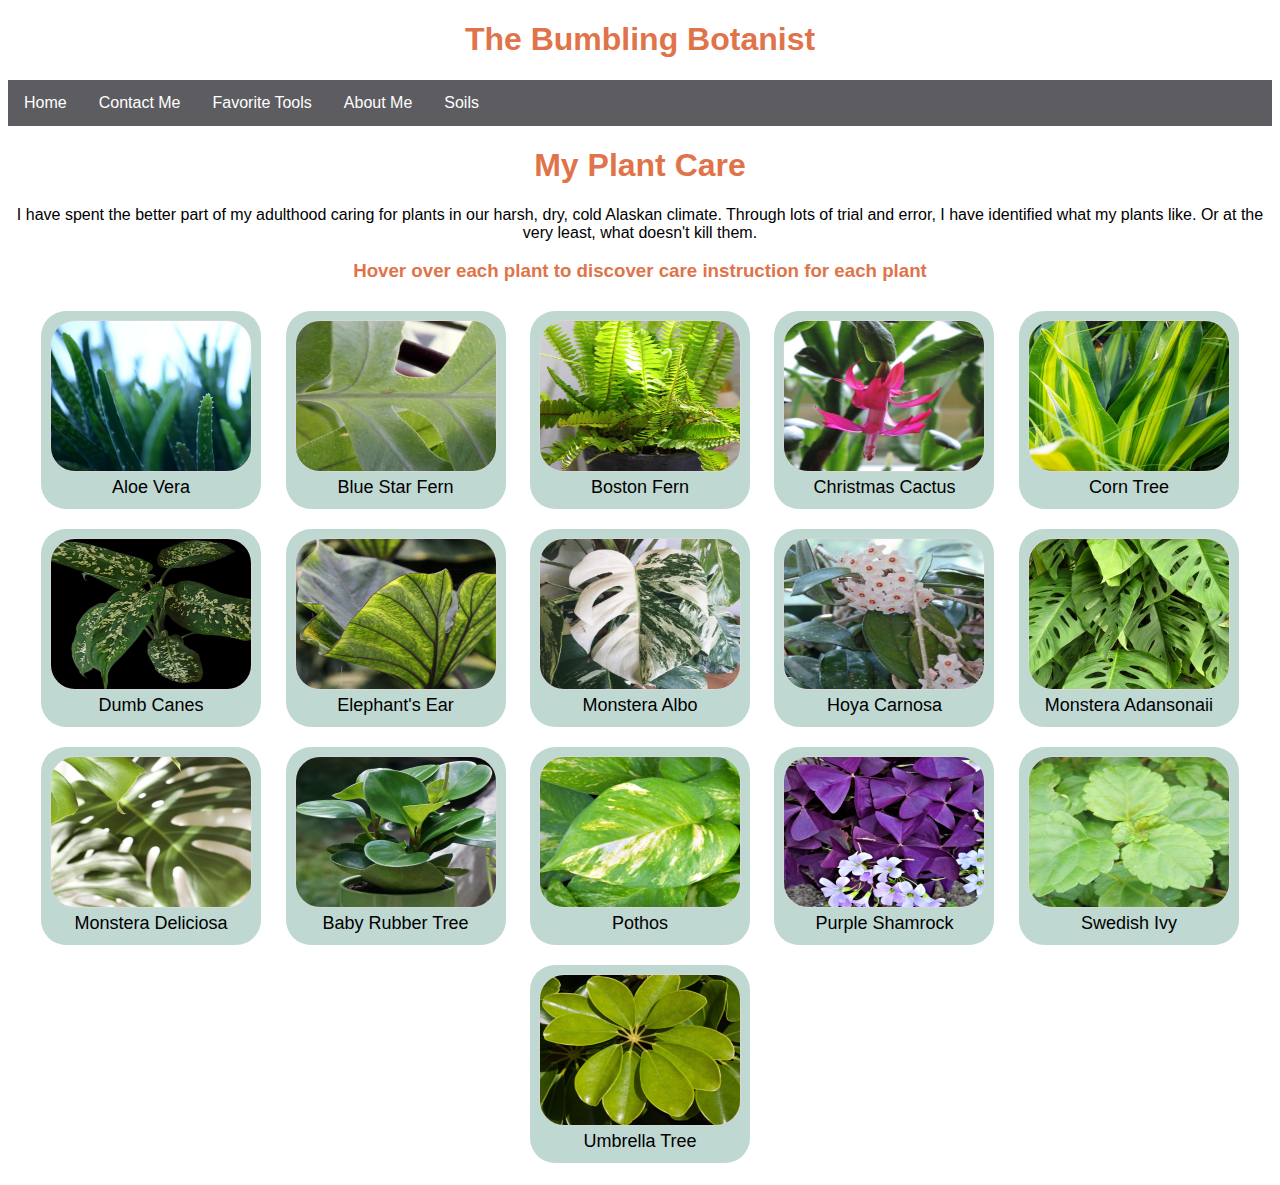
==== Index.html @ 8d26f235 "v2" ====
<!DOCTYPE html>
<html lang="en" dir="ltr">
  <head>
    <meta charset="utf-8">
    <link rel="stylesheet" href="master.css">
    <title>The Bumbling Botanist</title>
  </head>
  <body>
    <h1>The Bumbling Botanist</h1>

      <ul class="menu">
            <li><a href="index.html"</p>Home</a></></li>
            <li> <a href="contact.html"</p>Contact Me</a></li>
            <li><a href="tools.html"</p>Favorite Tools</a></li>
            <li><a href="me.html"</p>About Me</a></li>
            <li><a href="soil.html"</p>Soils</a></></li>
      </ul>
      <h1>My Plant Care</h1>
      <div class="wrapper">
        <div class="Header">

          <p>I have spent the better part of my adulthood caring for plants in our harsh, dry, cold Alaskan climate. Through lots of trial and error, I have identified what my plants like.
            Or at the very least, what doesn't kill them.</p>
          <h3>Hover over each plant to discover care instruction for each plant</h3>
        </div>
      <div class="picture">
        <div class="factwrap">
        <figure>
          <img src="Images\Aloe.jpg" alt="Aloe Vera"/>
          <figcaption>Aloe Vera</figcaption>
        </figure>
              <div class="fact">
            <p>
              Water - When soil is dry<br>
              Light - Bright, Indirect <br>
              Temp - 55 - 80 F
            <p/>
          </div>
        </div>
      </div>
      <div class="picture">
        <div class="factwrap">
          <figure>
            <img src="Images\blue_star.jpg" alt="Blue Star Fern">
            <figcaption>Blue Star Fern</figcaption>
          </figure>
              <div class="fact">
            <p>
              Water - Keep soil moist<br>
              Light - Indirect <br>
              Temp - 61 -75 F
            </p>
          </div>
        </div>
      </div>
      <div class="picture">
        <div class="factwrap">
        <figure>
          <img src="Images\boston.jpg" alt="Boston Fern">
          <figcaption>Boston Fern</figcaption>
        </figure>
              <div class="fact">
            <p>
              Water - Keep soil moist<br>
              Light - Indirect <br>
              Temp - 60 -75 F
            </p>
          </div>
        </div>
      </div>
      <div class="picture">
        <div class="factwrap">
        <figure>
          <img src="Images\Christmas_Cactus.jpg" alt="Christmas Cactus">
          <figcaption>Christmas Cactus</figcaption>
        </figure>
              <div class="fact">
            <p>
              Water - When soil is dry<br>
              Light - Bright, Indirect <br>
              Temp - 55 - 80 F
            </p>
          </div>
        </div>
      </div>
      <div class="picture">
        <div class="factwrap">
        <figure>
          <img src="Images\corn.jpg" alt="">
          <figcaption>Corn Tree</figcaption>
        </figure>
              <div class="fact">
            <p>
              Water - Keep soil moist<br>
              Light - Filtred Sun<br>
              Temp - 60 - 75 F
            </p>
          </div>
        </div>
      </div>
      <div class="picture">
        <div class="factwrap">
        <figure>
          <img src="Images\dumb_cane.jpg " alt="">
          <figcaption>Dumb Canes</figcaption>
        </figure>
              <div class="fact">
            <p>
              Water - When soil is dry<br>
              Light - Indirect, Medium <br>
              Temp - 61 - 80 F
            </p>
          </div>
        </div>
      </div>
      <div class="picture">
        <div class="factwrap">
        <figure>
          <img src="Images\Elephant_Ear.jpg" alt="">
          <figcaption>Elephant's Ear</figcaption>
        </figure>
              <div class="fact">
            <p>
              Water - When top is dry<br>
              Light - Bright, Indirect <br>
              Temp - 70 - 85 F
            </p>
          </div>
        </div>
      </div>
      <div class="picture">
        <div class="factwrap">
        <figure>
          <img src="Images\Half_Moon.jpg" alt="">
          <figcaption>Monstera Albo</figcaption>
        </figure>
              <div class="fact">
            <p>
              Water - When top is dry<br>
              Light - Indirect <br>
              Temp - 60 - 85 F
            </p>
          </div>
        </div>
      </div>
      <div class="picture">
        <div class="factwrap">
        <figure>
          <img src="Images\Hoya.jpg" alt="">
          <figcaption>Hoya Carnosa</figcaption>
        </figure>
              <div class="fact">
            <p>
              Water - When top is dry<br>
              Light - Bright, Indirect<br>
              Temp - 60 - 75 F
            </p>
          </div>
        </div>
      </div>
      <div class="picture">
        <div class="factwrap">
        <figure>
          <img src="Images\Monstera_Adansonii.jpg" alt="">
          <figcaption>Monstera Adansonaii</figcaption>
        </figure>
              <div class="fact">
            <p>
              Water - When top is dry<br>
              Light - Bright, Indirect<br>
              Temp - 60 - 85 F
            </p>
          </div>
        </div>
      </div>
      <div class="picture">
        <div class="factwrap">
        <figure>
          <img src="Images\Monstera_Deliciosa.jpg" alt="">
          <figcaption>Monstera Deliciosa</figcaption>
        </figure>
              <div class="fact">
            <p>
              Water - When top is dry<br>
              Light - Indirect <br>
              Temp - 60 - 85 F
            </p>
          </div>
        </div>
      </div>
      <div class="picture">
        <div class="factwrap">
        <figure>
          <img src="Images\peperomia.jpg" alt="">
          <figcaption>Baby Rubber Tree</figcaption>
        </figure>
              <div class="fact">
            <p>
              Water - When soil is dry<br>
              Light - Bright, Indirect <br>
              Temp - 60 - 80 F
            </p>
          </div>
        </div>
      </div>
      <div class="picture">
        <div class="factwrap">
        <figure>
          <img src="Images\pothos (1).jpg" alt="">
          <figcaption>Pothos</figcaption>
        </figure>
              <div class="fact">
            <p>
              Water - When soil is dry<br>
              Light - Bright, Indirect <br>
              Temp - 55 - 75 F
            </p>
          </div>
        </div>
      </div>
      <div class="picture">
        <div class="factwrap">
        <figure>
          <img src="Images\Shamrock.jpg" alt="">
          <figcaption>Purple Shamrock</figcaption>
        </figure>
              <div class="fact">
            <p>
              Water - When top is dry<br>
              Light - Bright, Indirect <br>
              Temp - 55 - 70 F
            </p>
          </div>
        </div>
      </div>
      <div class="picture">
        <div class="factwrap">
        <figure>
          <img src="Images\swedish_ivy.jpg" alt="">
          <figcaption>Swedish Ivy</figcaption>
        </figure>
              <div class="fact">
            <p>
              Water - When top is dry<br>
              Light - Bright, Indirect <br>
              Temp - 60 - 75 F
            </p>
          </div>
        </div>
      </div>
      <div class="picture">
        <div class="factwrap">
        <figure>
          <img src="Images\umbrella.jpg" alt="">
          <figcaption>Umbrella Tree</figcaption>
        </figure>
              <div class="fact">
            <p>
              Water - Allow to dry <br>
              Light - Bright, Indirect <br>
              Temp - 60 -77 F
            </p>
          </div>
        </div>
      </div>


          </body>
</html>
---- master.css ----
body {
  background-image: url("images/spikes.png");
  font-family: Helvetica, sans-serif;
  text-align: center;
}
h1,h2,h3,h4 {
color: #DF744A;
}

.header {
  text-align: left;
  margin-left: 25%;
  margin-right: 25%;
  font-size: 25px;
}

.picture {

  width: 220px;
  display: inline-block;
  margin-left: auto;
  margin-right: auto;
  /*float: left;*/
  margin:10px;
  height: 198px;
  background-color: #BFD8D2;
  border-radius: 25px;
  background-repeat: no-repeat;
  background-position: bottom;
}

figure {
  display: block;
  /*display: inline-block;
  margin-left: auto;
  margin-right: auto;*/
  width: 202px;
  height: 202px;
  margin: 0px;
  padding: 9px;
  text-align: center;
  font-size: 18px;
}

figure img {
  width: 200px;
  height: 150px;
  border: 1px solid #d6d6d6;
  border-radius: 25px;
}
/* soil mix list */

.mix{
  all: revert;
  text-align: left;
  margin-left: 15%;
  font-size: 25px;
  font-family: Helvetica, sans-serif;
}

.data {
  text-align: left;
  margin-left: 25%;
  margin-right: 25%;
  font-size: 25px;
}

ul.menu {
  list-style-type: none;
  margin: 0;
  padding: 0;
  overflow: hidden;
  background-color: #5D5C61;
  display: block;
}

li {
  display: block;
  float: left;
}

li a {
  display: block;
  color: white;
  text-align: center;
  padding: 14px 16px;
  text-decoration: none;
}

li a:hover {
  background-color: #B1A296;
}


/* hover section for plant data */
.factwrap {
  position: relative;
}
.factwrap .fact {
  display: none;
  position: absolute;
  bottom: 30%;
  left: 5%;
  right: 5%;
  background-color: #FEDCD2;
  padding: .5em;
  border-radius: 25px;
  text-align: left;
}
.factwrap:hover .fact {
  display: block;
}

/*social media icons and email */
.fa {
  padding: 20px;
  width: 50px;
  text-align: center;
  text-decoration: none;
}

.fa:hover {
  opacity: 0.7;
}

.fa-facebook {
  background: #3B5998;
  color: white;
}

.fa-twitter {
  background: #55ACEE;
  color: white;
}

.fa-instagram {
  background: #125688;
  color: white;
}

/* About Me */
 .me img {
  width: 500px;
  border-radius: 25px;
  align-items:baseline;

}
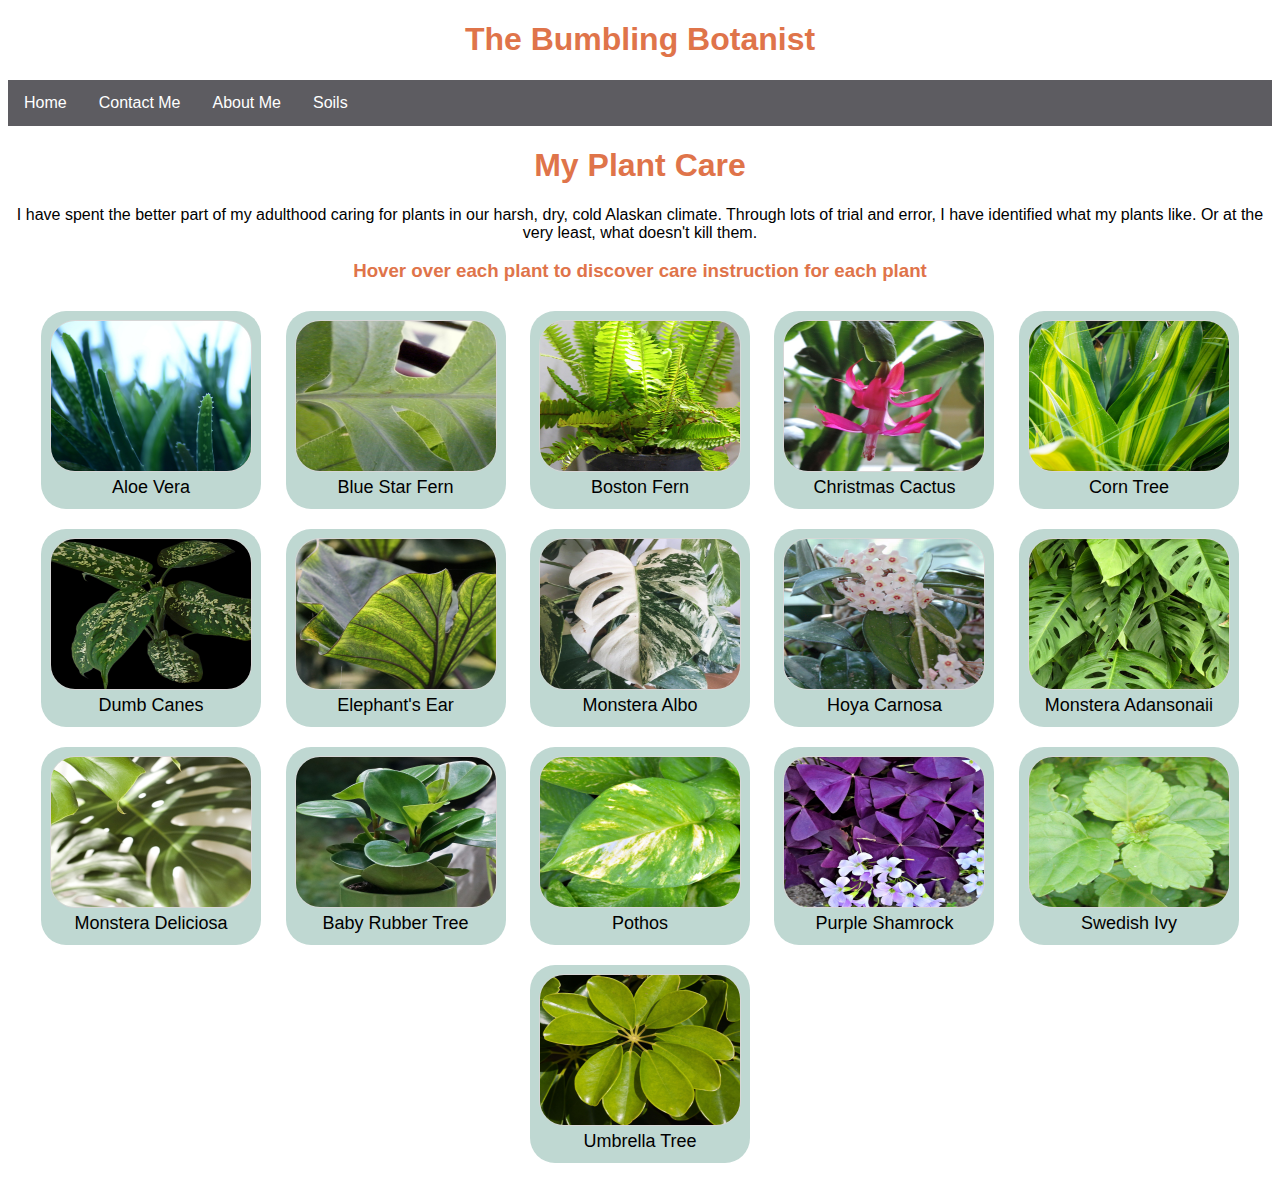
==== commit ada8841b: "Update Index.html" ====
--- a/Index.html
+++ b/Index.html
@@ -11,7 +11,6 @@
       <ul class="menu">
             <li><a href="index.html"</p>Home</a></></li>
             <li> <a href="contact.html"</p>Contact Me</a></li>
-            <li><a href="tools.html"</p>Favorite Tools</a></li>
             <li><a href="me.html"</p>About Me</a></li>
             <li><a href="soil.html"</p>Soils</a></></li>
       </ul>
